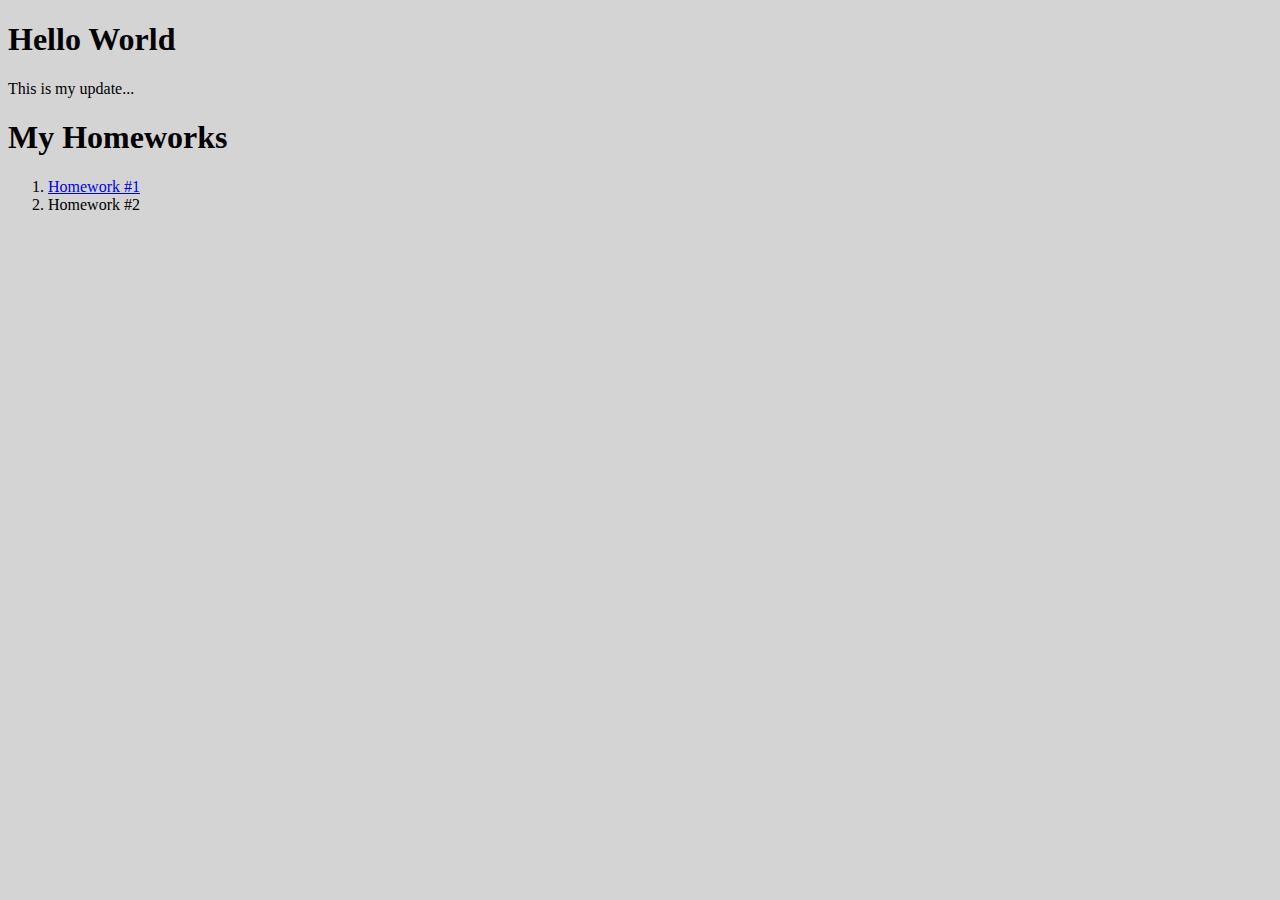
==== index.html @ 93a630f1 "Making site beautifulssss" ====
<!DOCTYPE html>
<html lang="en">
<head>
    <meta charset="UTF-8">
    <meta name="viewport" content="width=device-width, initial-scale=1.0">
    <meta http-equiv="X-UA-Compatible" content="ie=edge">
    <title>Document</title>
    <META HTTP-EQUIV="Pragma" CONTENT="no-cache">
    <link rel="stylesheet" type="text/css" href="style.css">
</head>
<body>
    <h1>Hello World</h1>
    <p>This is my update...</p>
    <h1>My Homeworks</h1>
    <ol>
        <li><a href="hw1/index.html">Homework #1</a> </li>
        <li>Homework #2 </li>


    </ol>
</body>
</html>
---- style.css ----
/* style.css 
 date: today

 */

body{
 background: #d4d4d4;
}
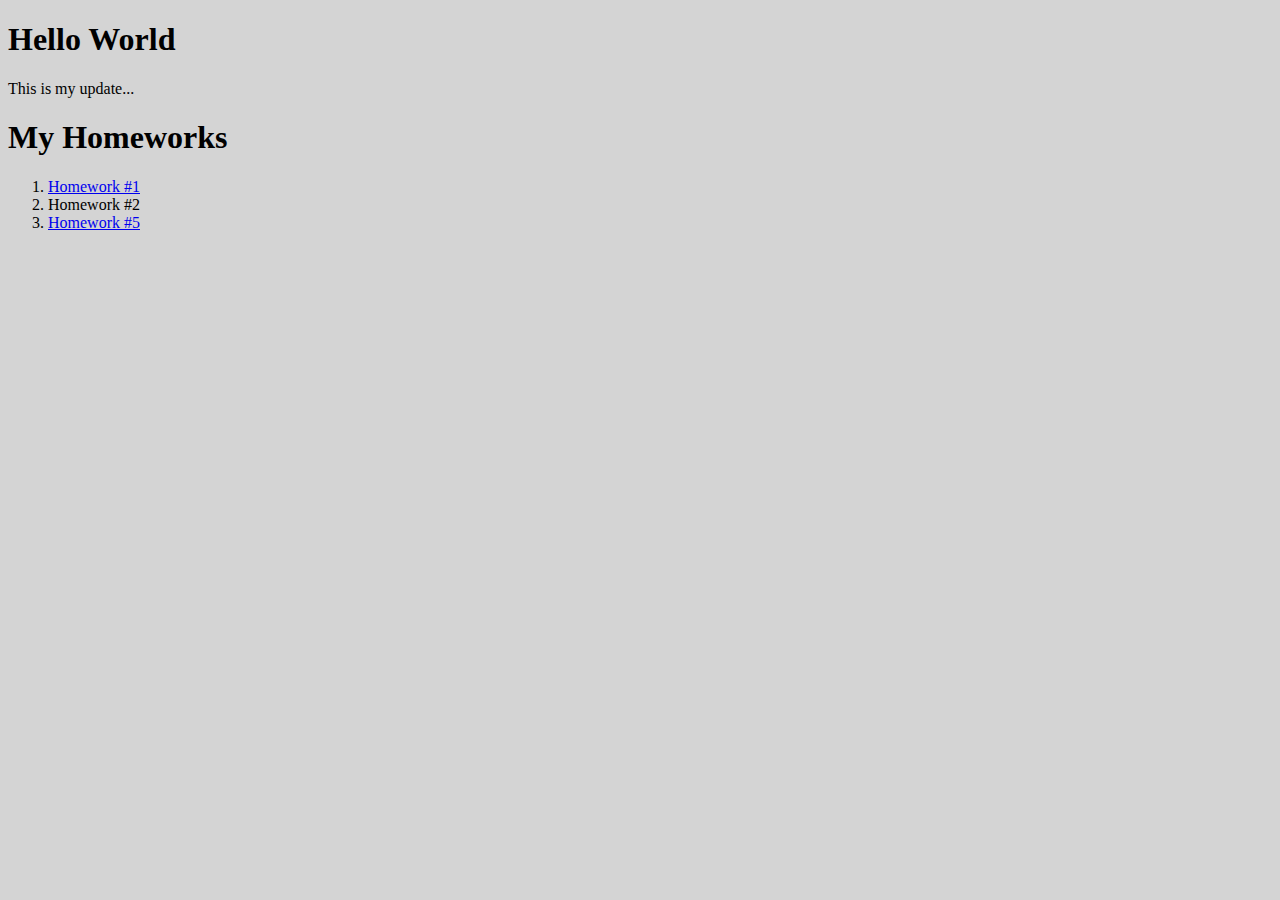
==== commit 3c8cc879: "homework #5" ====
--- a/index.html
+++ b/index.html
@@ -15,6 +15,7 @@
     <ol>
         <li><a href="hw1/index.html">Homework #1</a> </li>
         <li>Homework #2 </li>
+        <li><a href="hw5/page.html">Homework #5</a> </li>
 
 
     </ol>
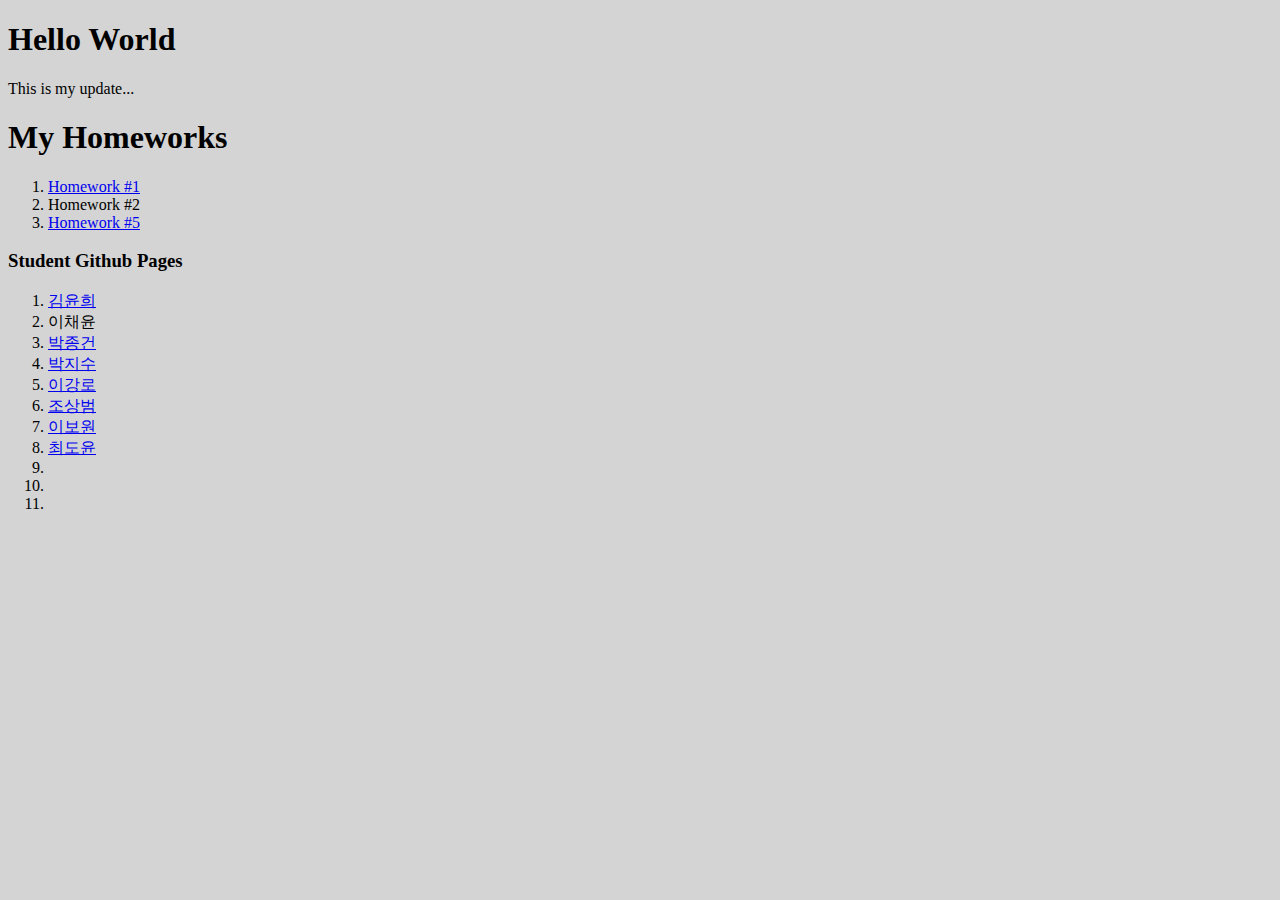
==== commit f97ae2e4: "update week 3" ====
--- a/index.html
+++ b/index.html
@@ -19,5 +19,23 @@
 
 
     </ol>
+
+    <h3>Student Github Pages</h3>
+    <ol>
+            <li><a href="https://qscwdve.github.io">김윤희   </a></li>
+            <li><a href="https://chaeyoonl.github.io">   </a>이채윤</li>
+            <li><a href="https://gun5046.github.io"> 박종건  </a></li>
+            <li><a href="https://dltkqnr.github.io"> 박지수   </a></li>
+            <li><a href="https://tdat97.github.io"> 이강로   </a></li>
+            <li><a href="https://jo0196.github.io">조상범</a></li>
+            <li><a href="https://kyle0317.github.io">이보원   </a></li>
+            <li><a href="https://argon4067.github.io">최도윤   </a></li>
+            <li><a href="#">   </a></li>
+            <li><a href="#">   </a></li>
+            <li><a href="#">   </a></li>
+
+    </ol>
+
+
 </body>
 </html>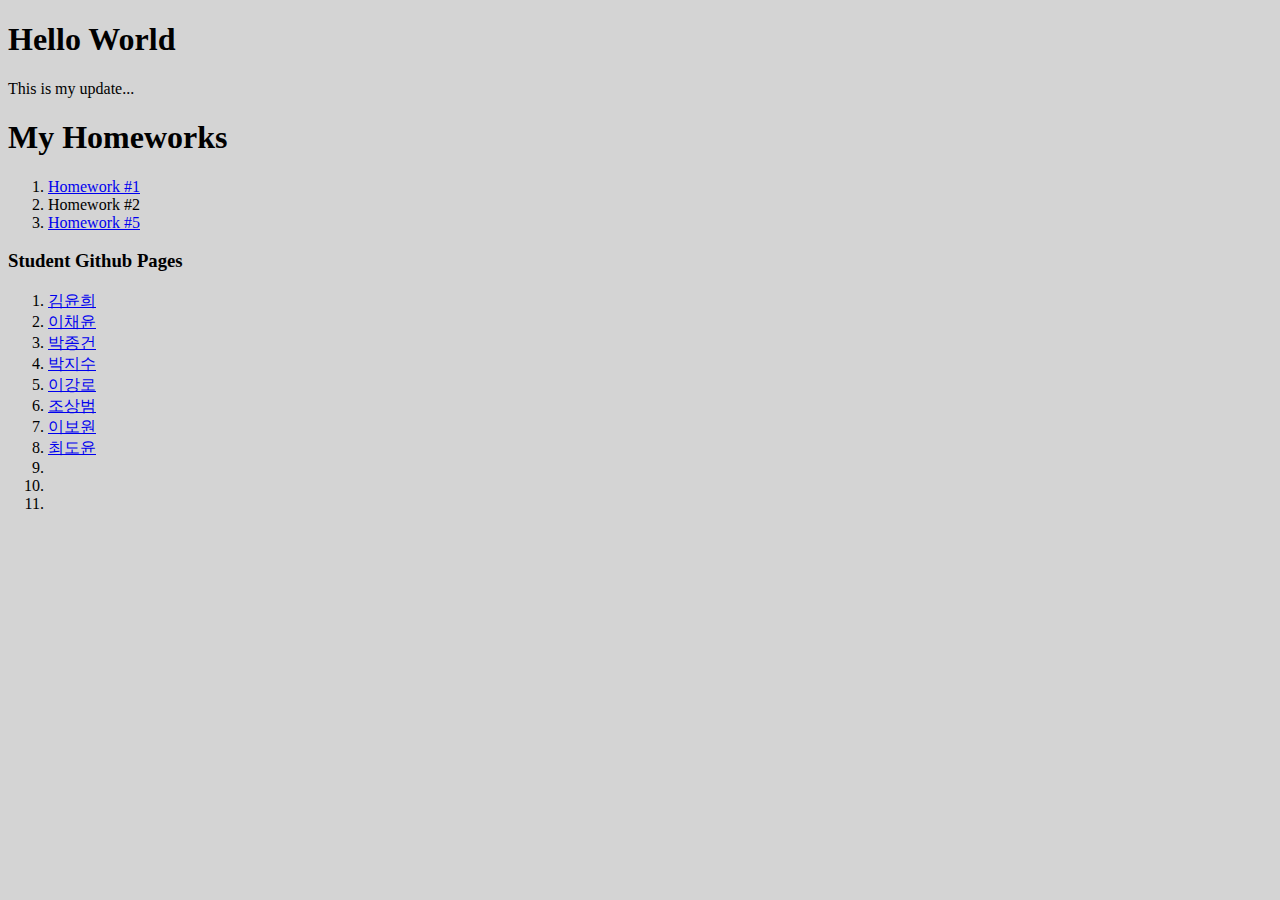
==== commit a9053a05: "update week 3" ====
--- a/index.html
+++ b/index.html
@@ -23,7 +23,7 @@
     <h3>Student Github Pages</h3>
     <ol>
             <li><a href="https://qscwdve.github.io">김윤희   </a></li>
-            <li><a href="https://chaeyoonl.github.io">   </a>이채윤</li>
+            <li><a href="https://chaeyoonl.github.io"> 이채윤  </a></li>
             <li><a href="https://gun5046.github.io"> 박종건  </a></li>
             <li><a href="https://dltkqnr.github.io"> 박지수   </a></li>
             <li><a href="https://tdat97.github.io"> 이강로   </a></li>
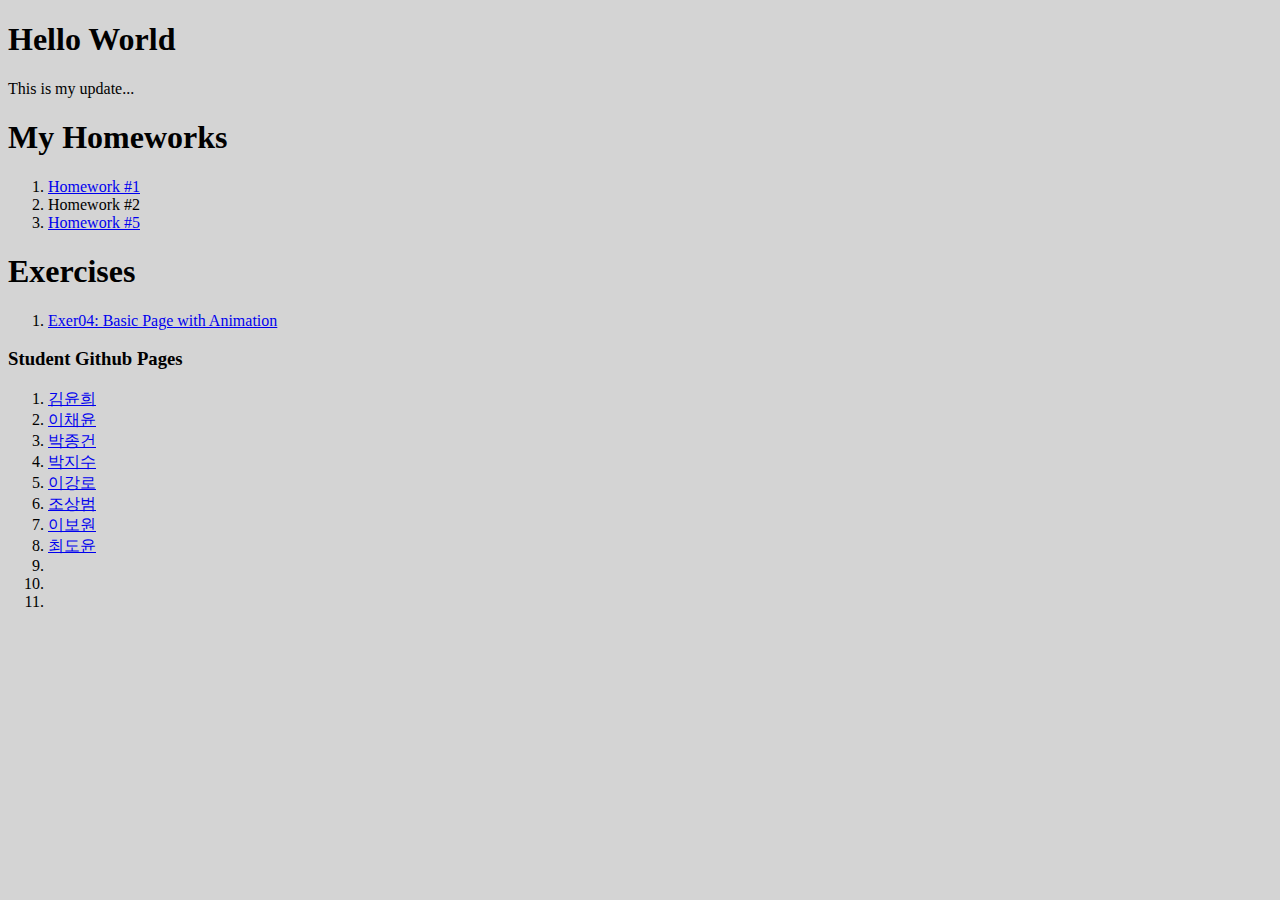
==== commit 34b6853d: "update week 3" ====
--- a/index.html
+++ b/index.html
@@ -16,6 +16,14 @@
         <li><a href="hw1/index.html">Homework #1</a> </li>
         <li>Homework #2 </li>
         <li><a href="hw5/page.html">Homework #5</a> </li>
+
+
+    </ol>
+
+    <h1>Exercises</h1>
+    <ol>
+        <li><a href="exer04/index.html">Exer04: Basic Page with Animation</a> </li>
+        
 
 
     </ol>
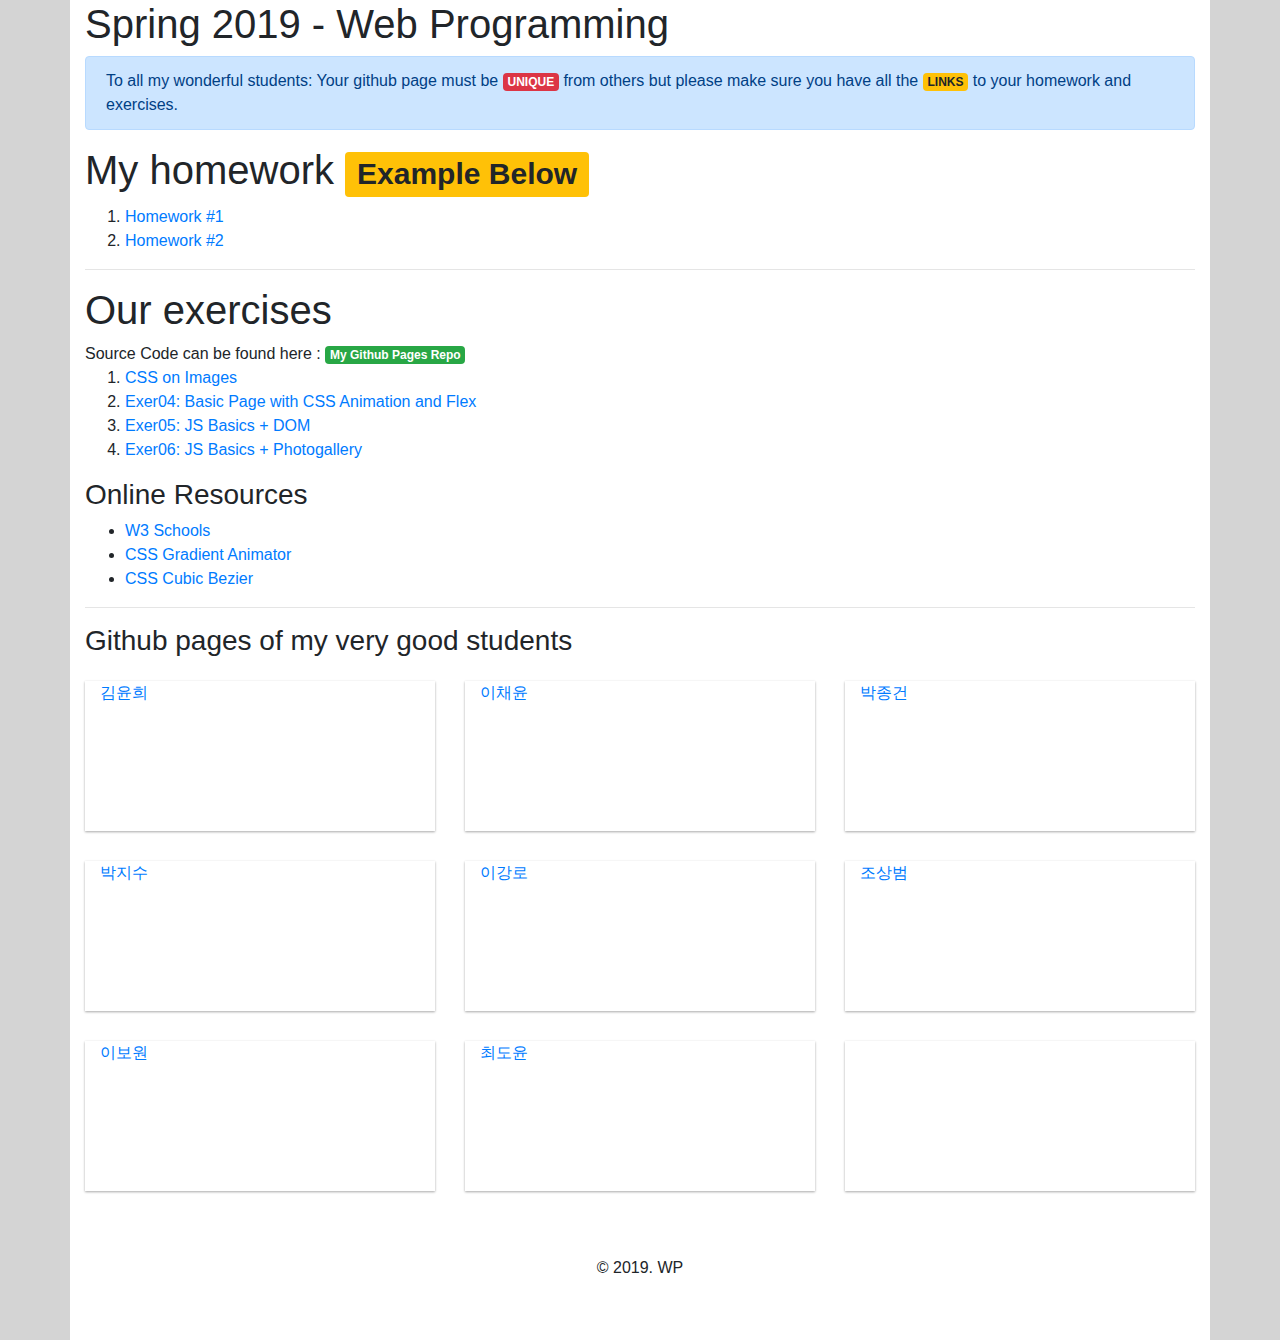
==== commit 70110a5e: "another update..." ====
--- a/index.html
+++ b/index.html
@@ -1,49 +1,115 @@
 <!DOCTYPE html>
 <html lang="en">
-<head>
-    <meta charset="UTF-8">
-    <meta name="viewport" content="width=device-width, initial-scale=1.0">
-    <meta http-equiv="X-UA-Compatible" content="ie=edge">
+  <head>
+    <meta charset="UTF-8" />
+    <meta name="viewport" content="width=device-width, initial-scale=1.0" />
+    <meta http-equiv="X-UA-Compatible" content="ie=edge" />
     <title>Document</title>
-    <META HTTP-EQUIV="Pragma" CONTENT="no-cache">
-    <link rel="stylesheet" type="text/css" href="style.css">
-</head>
-<body>
-    <h1>Hello World</h1>
-    <p>This is my update...</p>
-    <h1>My Homeworks</h1>
-    <ol>
-        <li><a href="hw1/index.html">Homework #1</a> </li>
-        <li>Homework #2 </li>
-        <li><a href="hw5/page.html">Homework #5</a> </li>
+    <META HTTP-EQUIV="Pragma" CONTENT="no-cache" />
+    <link
+      rel="stylesheet"
+      href="https://stackpath.bootstrapcdn.com/bootstrap/4.3.1/css/bootstrap.min.css"
+      integrity="sha384-ggOyR0iXCbMQv3Xipma34MD+dH/1fQ784/j6cY/iJTQUOhcWr7x9JvoRxT2MZw1T"
+      crossorigin="anonymous"
+    />
+    <link rel="stylesheet" type="text/css" href="style.css" />
+  </head>
+  <body>
+    <div class="container">
+      <h1>Spring 2019 - Web Programming</h1>
+      <div class="alert alert-primary" role="alert">
+        To all my wonderful students: Your github page must be
+        <span class="badge badge-danger"> UNIQUE</span> from others but please
+        make sure you have all the
+        <span class="badge badge-warning"> LINKS</span> to your homework and
+        exercises.
+      </div>
 
+      <h1>
+        My homework <span class="badge badge-warning">Example Below</span>
+      </h1>
+      <ol>
+        <li><a href="hw1/index.html">Homework #1</a></li>
+        <li><a href="#">Homework #2</a></li>
+      </ol>
+      <hr />
+      <h1>Our exercises</h1>
+      Source Code can be found here :
+      <a
+        class="badge badge-success"
+        href="https://github.com/gemralph/gemralph.github.io"
+        >My Github Pages Repo</a
+      >
+      <ol>
+        <li><a href="exer03/page.html">CSS on Images</a></li>
+        <li>
+          <a href="exer04/index.html"
+            >Exer04: Basic Page with CSS Animation and Flex</a
+          >
+        </li>
+        <li>
+          <a href="exer05/">Exer05: JS Basics + DOM</a>
+        </li>
+        <li>
+          <a href="exer06/index.html">Exer06: JS Basics + Photogallery</a>
+        </li>
+      </ol>
 
-    </ol>
+      <h3>Online Resources</h3>
+      <ul>
+        <li>
+          <a target="_blank" href="exer04/index.html">W3 Schools</a>
+        </li>
+        <li>
+          <a target="_blank" href="https://www.gradient-animator.com/"
+            >CSS Gradient Animator
+          </a>
+        </li>
+        <li>
+          <a target="_blank" href="http://cubic-bezier.com/"
+            >CSS Cubic Bezier
+          </a>
+        </li>
+      </ul>
 
-    <h1>Exercises</h1>
-    <ol>
-        <li><a href="exer04/index.html">Exer04: Basic Page with Animation</a> </li>
-        
-
-
-    </ol>
-
-    <h3>Student Github Pages</h3>
-    <ol>
-            <li><a href="https://qscwdve.github.io">김윤희   </a></li>
-            <li><a href="https://chaeyoonl.github.io"> 이채윤  </a></li>
-            <li><a href="https://gun5046.github.io"> 박종건  </a></li>
-            <li><a href="https://dltkqnr.github.io"> 박지수   </a></li>
-            <li><a href="https://tdat97.github.io"> 이강로   </a></li>
-            <li><a href="https://jo0196.github.io">조상범</a></li>
-            <li><a href="https://kyle0317.github.io">이보원   </a></li>
-            <li><a href="https://argon4067.github.io">최도윤   </a></li>
-            <li><a href="#">   </a></li>
-            <li><a href="#">   </a></li>
-            <li><a href="#">   </a></li>
-
-    </ol>
-
-
-</body>
-</html>+      <hr />
+      <h3>Github pages of my very good students</h3>
+      <div class="mystudents">
+        <div class="row">
+          <div class="mybox col-sm">
+            <a href="https://qscwdve.github.io">김윤희 </a>
+          </div>
+          <div class="mybox  col-sm">
+            <a href="https://chaeyoonl.github.io"> 이채윤 </a>
+          </div>
+          <div class="mybox col-sm">
+            <a href="https://gun5046.github.io"> 박종건 </a>
+          </div>
+        </div>
+        <div class="row">
+          <div class="mybox col-sm">
+            <a href="https://dltkqnr.github.io"> 박지수 </a>
+          </div>
+          <div class="mybox  col-sm">
+            <a href="https://tdat97.github.io"> 이강로 </a>
+          </div>
+          <div class="mybox col-sm">
+            <a href="https://jo0196.github.io">조상범</a>
+          </div>
+        </div>
+      </div>
+      <div class="row">
+        <div class="mybox col-sm">
+          <a href="https://kyle0317.github.io">이보원 </a>
+        </div>
+        <div class="mybox  col-sm">
+          <a href="https://argon4067.github.io">최도윤 </a>
+        </div>
+        <div class="mybox col-sm"></div>
+      </div>
+      <div class="footer text-center">
+        &copy; 2019. WP
+      </div>
+    </div>
+  </body>
+</html>
--- a/style.css
+++ b/style.css
@@ -3,6 +3,26 @@
 
  */
 
-body{
- background: #d4d4d4;
-}+body {
+  background: #d4d4d4;
+}
+
+.container {
+  background: #fff;
+  padding-bottom: 10px;
+}
+.footer {
+  margin: 50px 0 50px 0px;
+}
+
+.mybox {
+  box-shadow: 0 1px 3px rgba(0, 0, 0, 0.12), 0 1px 2px rgba(0, 0, 0, 0.24);
+  transition: all 0.3s cubic-bezier(0.25, 0.8, 0.25, 1);
+  min-height: 150px;
+  margin: 15px;
+}
+
+.mybox:hover {
+  background: #ffb;
+  box-shadow: 0 14px 28px rgba(0, 0, 0, 0.25), 0 10px 10px rgba(0, 0, 0, 0.22);
+}
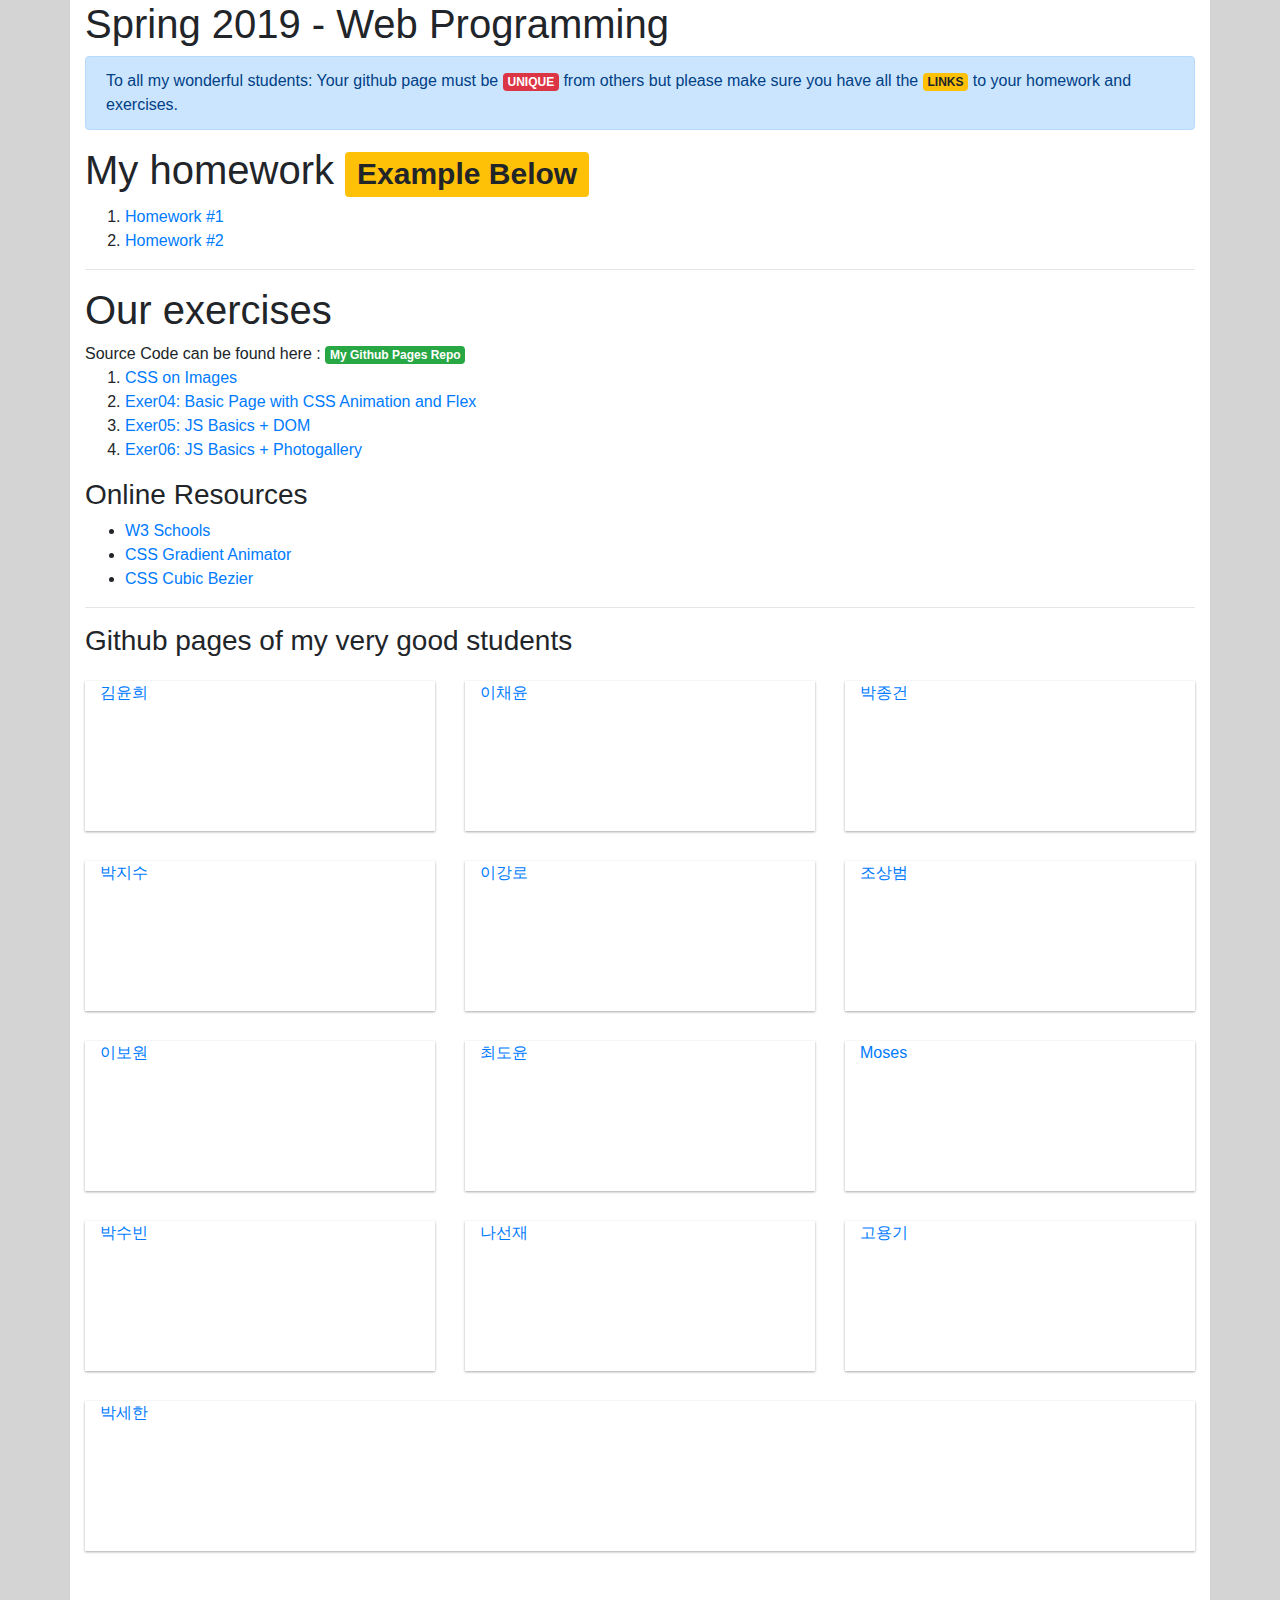
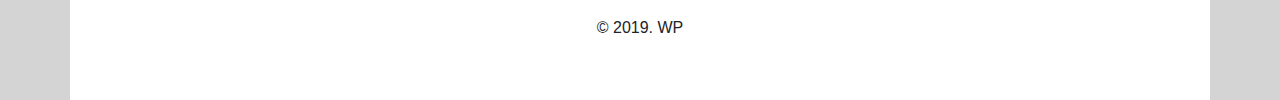
==== commit 34498bbb: "week 6 update" ====
--- a/index.html
+++ b/index.html
@@ -58,7 +58,7 @@
       <h3>Online Resources</h3>
       <ul>
         <li>
-          <a target="_blank" href="exer04/index.html">W3 Schools</a>
+          <a target="_blank" href="https://w3schools.com">W3 Schools</a>
         </li>
         <li>
           <a target="_blank" href="https://www.gradient-animator.com/"
@@ -105,8 +105,27 @@
         <div class="mybox  col-sm">
           <a href="https://argon4067.github.io">최도윤 </a>
         </div>
-        <div class="mybox col-sm"></div>
+        <div class="mybox col-sm">
+            <a href="https://maromoise.github.io">Moses </a>
+        </div>
       </div>
+      <div class="row">
+          <div class="mybox col-sm">
+            <a href="https://psubeen.github.io">박수빈 </a>
+          </div>
+          <div class="mybox  col-sm">
+            <a href="https://seonjaena.github.io">나선재 </a>
+          </div>
+          <div class="mybox col-sm">
+              <a href="https://koko12340000.github.io">고용기 </a>
+          </div>
+        </div>
+        <div class="row">
+            <div class="mybox col-sm">
+              <a href="https://jdhert.github.io">박세한</a>
+            </div>
+           
+          </div>
       <div class="footer text-center">
         &copy; 2019. WP
       </div>
